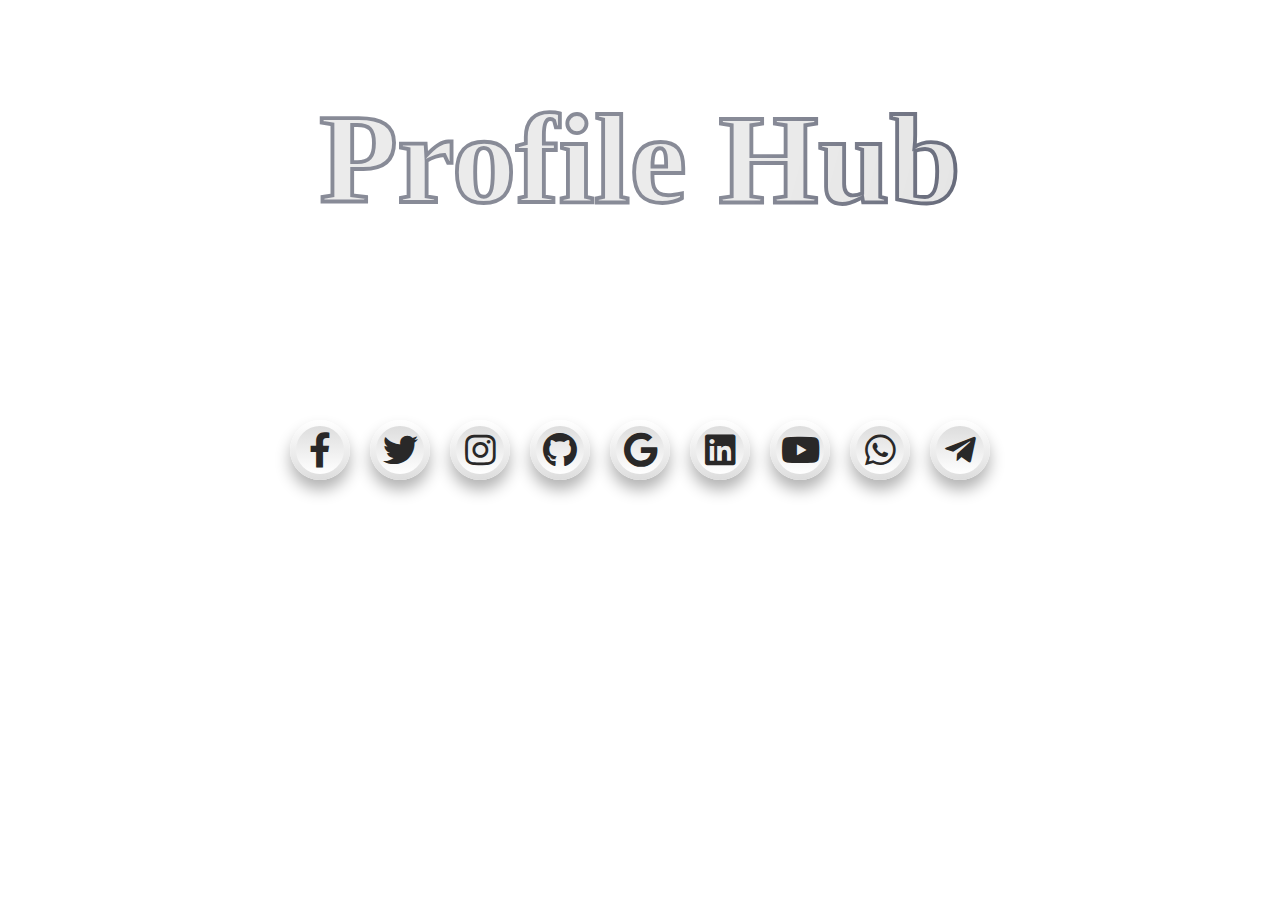
==== contact_icon.html @ 4b07b670 "Update contact_icon.html" ====
<!DOCTYPE html>
<html>

<head>
    <title>Contacts</title>

    <!-- <script>
		const child = document.getElementsByClassName("fab fa-facebook");
 child.onmouseover=function(){
     
     this.getElementsByClassName('name').style="-webkit-text-stroke: 0.3vw #4267B2"

 }
	</script> -->

    <style type="text/css">
        h1 {
            -webkit-text-stroke: 0.3vw #383d52;
        }
        
        .name {
            font-size: 8em;
            text-align: center;
            font-family: 'Bauhaus 93';
            color: #ddd;
        }
        
        ul {
            position: absolute;
            top: 50%;
            left: 50%;
            transform: translate(-50%, -50%);
            margin: 0;
            padding: 0;
            display: flex;
        }
        
        ul li {
            list-style: none;
        }
        
        ul li a {
            position: relative;
            width: 60px;
            height: 60px;
            display: block;
            text-align: center;
            margin: 0 10px;
            border-radius: 50%;
            padding: 6px;
            box-sizing: border-box;
            text-decoration: none;
            box-shadow: 0 10px 15px rgba(0, 0, 0, 0.3);
            background: linear-gradient(0deg, #ddd, #fff);
            transition: .5s;
        }
        
        ul li a:hover {
            box-shadow: 0 2px 5px rgba(0, 0, 0, 0.3);
            text-decoration: none;
        }
        
        ul li a .fab {
            width: 100%;
            height: 100%;
            background: linear-gradient(0deg, #fff, #ddd);
            border-radius: 50%;
            line-height: calc(60px - 12px);
            font-size: 35px;
            color: #292828;
            transition: .5s;
        }
        
        ul li a .fab.fa-facebook-f:hover {
            color: #4267B2;
            box-shadow: 0 0 10px #4267B2, 0 0 20px #4267B2, 0 0 40px #4267B2, 0 0 80px #4267B2, 0 0 120px #4267B2;
        }
        /* ul li a .fab.fa-facebook-f:hover{ 
			h1{
			-webkit-text-stroke: 0.3vw #4267B2;
			}
		} */
        
        ul li a .fab.fa-twitter:hover {
            color: #00acee;
            box-shadow: 0 0 10px #00acee, 0 0 20px #00acee, 0 0 40px #00acee, 0 0 80px #00acee;
        }
        
        ul li a .fab.fa-google:hover {
            color: #ee210a;
            box-shadow: 0 0 10px #ee210a, 0 0 20px #ee210a, 0 0 40px #ee210a, 0 0 80px #ee210a, 0 0 120px #ee210a, 0 0 180px #ee210a, 0 0 220px #ee210a;
        }
        
        ul li a .fab.fa-linkedin:hover {
            color: #0e76a8;
            box-shadow: 0 0 10px #0e76a8, 0 0 20px #0e76a8, 0 0 40px #0e76a8, 0 0 80px #0e76a8, 0 0 120px #0e76a8, 0 0 160px #0e76a8, 0 0 200px #0e76a8;
        }
        
        ul li a .fab.fa-instagram:hover {
            color: #bc2a8d;
            box-shadow: 0 0 10px #bc2a8d, 0 0 20px #bc2a8d, 0 0 40px #bc2a8d, 0 0 80px #bc2a8d, 0 0 140px #bc2a8d, 0 0 180px #bc2a8d;
        }
        
        ul li a .fab.fa-whatsapp:hover {
            color: #4fce5d;
            box-shadow: 0 0 10px #4fce5d, 0 0 20px #4fce5d, 0 0 40px #4fce5d, 0 0 80px #4fce5d;
        }
        
        ul li a .fab.fa-youtube:hover {
            color: #ff2119;
            box-shadow: 0 0 10px #ff2119, 0 0 20px #ff2119, 0 0 40px #ff2119, 0 0 80px #ff2119, 0 0 120px #ff2119;
        }
        
        ul li a .fab.fa-telegram-plane:hover {
            color: #0088cc;
            box-shadow: 0 0 10px #0088cc, 0 0 20px #0088cc, 0 0 40px #0088cc, 0 0 80px #0088cc, 0 0 120px #0088cc, 0 0 160px #0088cc, 0 0 200px #0088cc;
        }
        
        ul li a .fab.fa-github:hover {
            color: #6e5494;
            box-shadow: 0 0 10px #6e5494, 0 0 20px #6e5494, 0 0 40px #6e5494, 0 0 80px #6e5494, 0 0 120px #6e5494, 0 0 160px #6e5494;
        }
        /* effect-shine */
        
        .name {
            -webkit-mask-image: linear-gradient(-75deg, rgba(0, 0, 0, .6) 30%, #000 50%, rgba(0, 0, 0, .6) 70%);
            -webkit-mask-size: 200%;
            animation: shine 2s infinite;
        }
        
        @keyframes shine {
            from {
                -webkit-mask-position: 150%;
            }
            to {
                -webkit-mask-position: -50%;
            }
        }
    </style>
</head>

<body background="images/plain_black.jpeg">
    <h1 class="name">Profile Hub</h1>

    <ul>
        <li><a href="https://www.facebook.com/nikhil.patidar.1800"><i class="fab fa-facebook-f" aria-hidden="true"></i></a></li>
        <li><a href="https://twitter.com/nikrocksit007"><i class="fab fa-twitter" aria-hidden="true"></i></a></li>
        <li><a href="https://www.instagram.com/nikhilpatidar2020/"><i class="fab fa-instagram" aria-hidden="true"></i></a></li>
        <li><a href="https://github.com/0103CS181091"><i class="fab fa-github" aria-hidden="true"></i></a></li>
        <li><a href="mailto:nikhilpatidar0@gmail.com"><i class="fab fa-google" aria-hidden="true"></i></a></li>
        <li><a href="https://www.linkedin.com/in/nikhil-patidar-ba2939182/"><i class="fab fa-linkedin" aria-hidden="true"></i></a></li>
        <li><a href="https://www.youtube.com/"><i class="fab fa-youtube" aria-hidden="true"></i></a></li>
        <li><a href="https://web.whatsapp.com/"><i class="fab fa-whatsapp" aria-hidden="true"></i></a></li>
        <li><a href="https://web.telegram.org/"><i class="fab fa-telegram-plane" aria-hidden="true"></i></a></li>
    </ul>
    <link href="https://cdnjs.cloudflare.com/ajax/libs/font-awesome/5.15.3/css/all.min.css" rel="stylesheet">
</body>

</html>
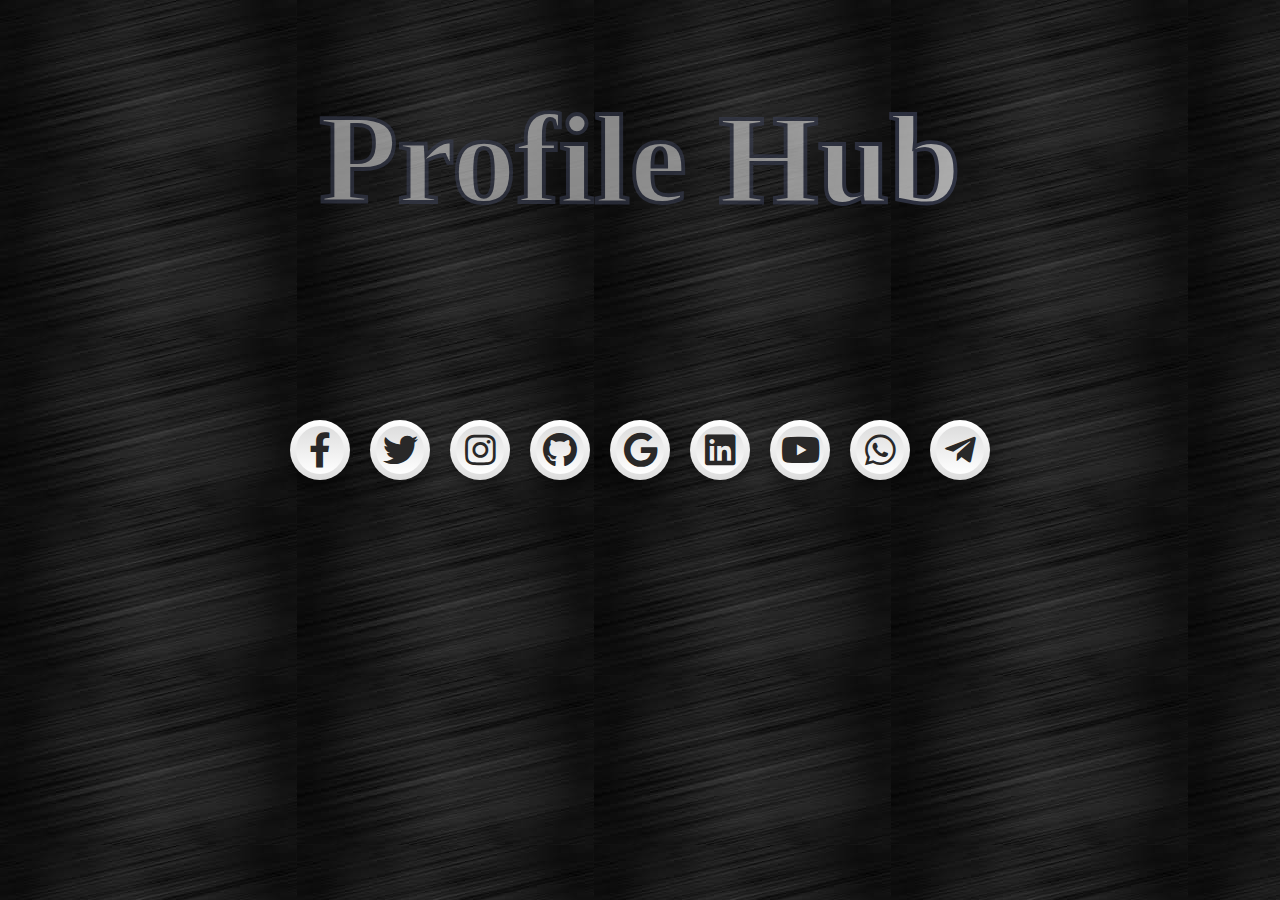
==== commit d074f5d0: "Revert "original code"" ====
--- a/contact_icon.html
+++ b/contact_icon.html
@@ -3,7 +3,7 @@
 
 <head>
     <title>Contacts</title>
-
+    <link rel = "icon" href ="images/profile_favicon.png" type = "image/x-icon">
     <!-- <script>
 		const child = document.getElementsByClassName("fab fa-facebook");
  child.onmouseover=function(){
@@ -154,6 +154,12 @@
         <li><a href="https://web.telegram.org/"><i class="fab fa-telegram-plane" aria-hidden="true"></i></a></li>
     </ul>
     <link href="https://cdnjs.cloudflare.com/ajax/libs/font-awesome/5.15.3/css/all.min.css" rel="stylesheet">
+	
+	
+	<!-- Hitsteps TRACKING CODE - Manual 2021-07-01 - DO NOT CHANGE -->
+<script type="text/javascript">(function(){var hstc=document.createElement('script'); hstc.src='https://log.hitsteps.net/track.php?code=b39b82ef7ea4f915674b3908a11dc315';hstc.async=true;var htssc = document.getElementsByTagName('script')[0];htssc.parentNode.insertBefore(hstc, htssc);})();
+</script><noscript><a href="http://www.hitsteps.com/"><img src="//log.hitsteps.net/track.php?mode=img&amp;code=b39b82ef7ea4f915674b3908a11dc315" alt="Realtime Web Statistics" width="1" height="1" />web stats</a></noscript>
+<!-- Hitsteps TRACKING CODE - DO NOT CHANGE -->
 </body>
 
 </html>
